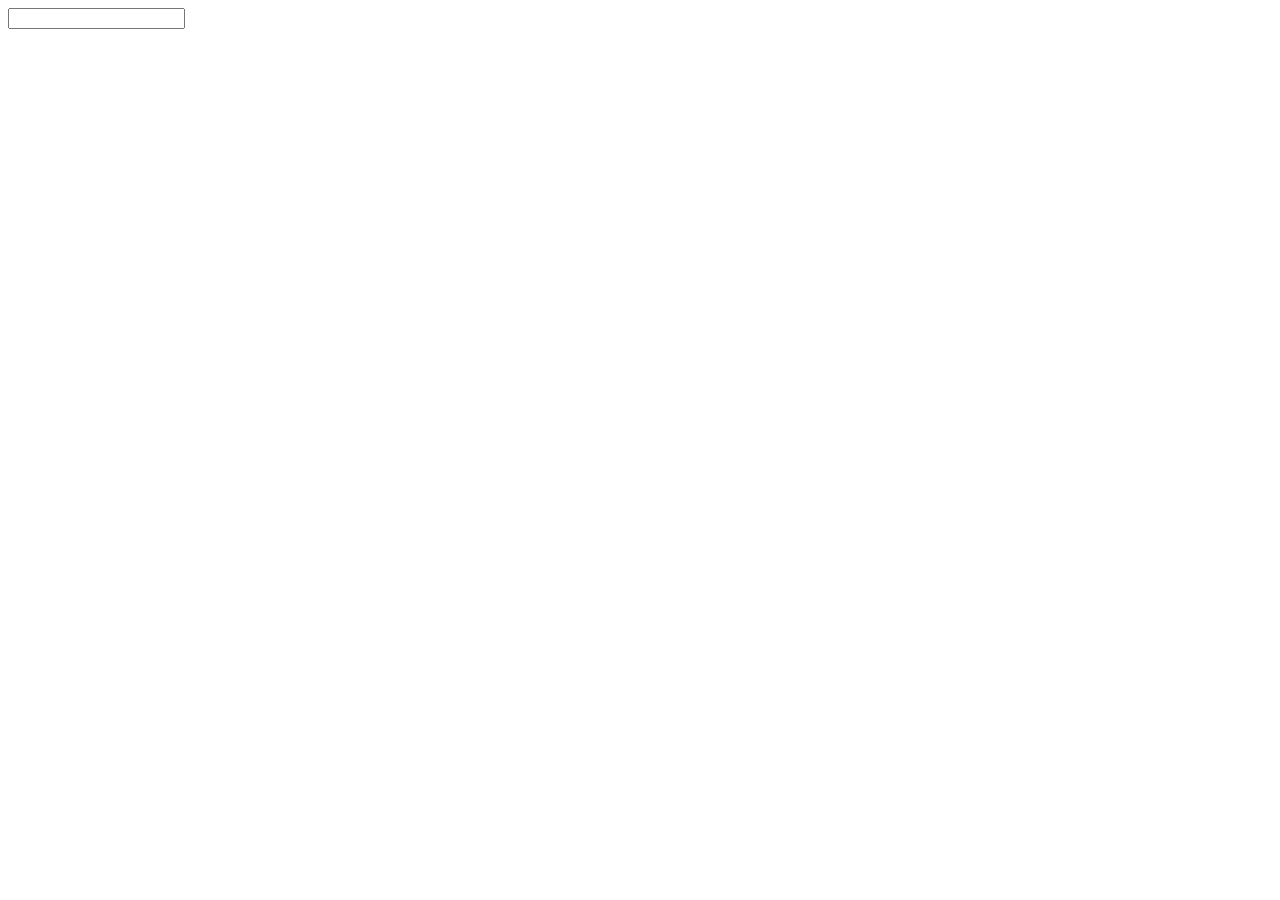
==== todo.html @ a4908e53 "feat: implement the deleter" ====
<!doctype html>
<html lang="en">
  <head>
    <meta charset="UTF-8" />
    <meta name="viewport" content="width=device-width, initial-scale=1.0" />
    <title>Document</title>
    <link
      rel="stylesheet"
      href="https://fonts.googleapis.com/css2?family=Material+Symbols+Outlined:opsz,wght,FILL,GRAD@24,400,0,0&icon_names=delete"
    />
  </head>
  <body>
    <input type="text" name="" id="" />
    <ul></ul>
    <script src="todo.js"></script>
  </body>
</html>
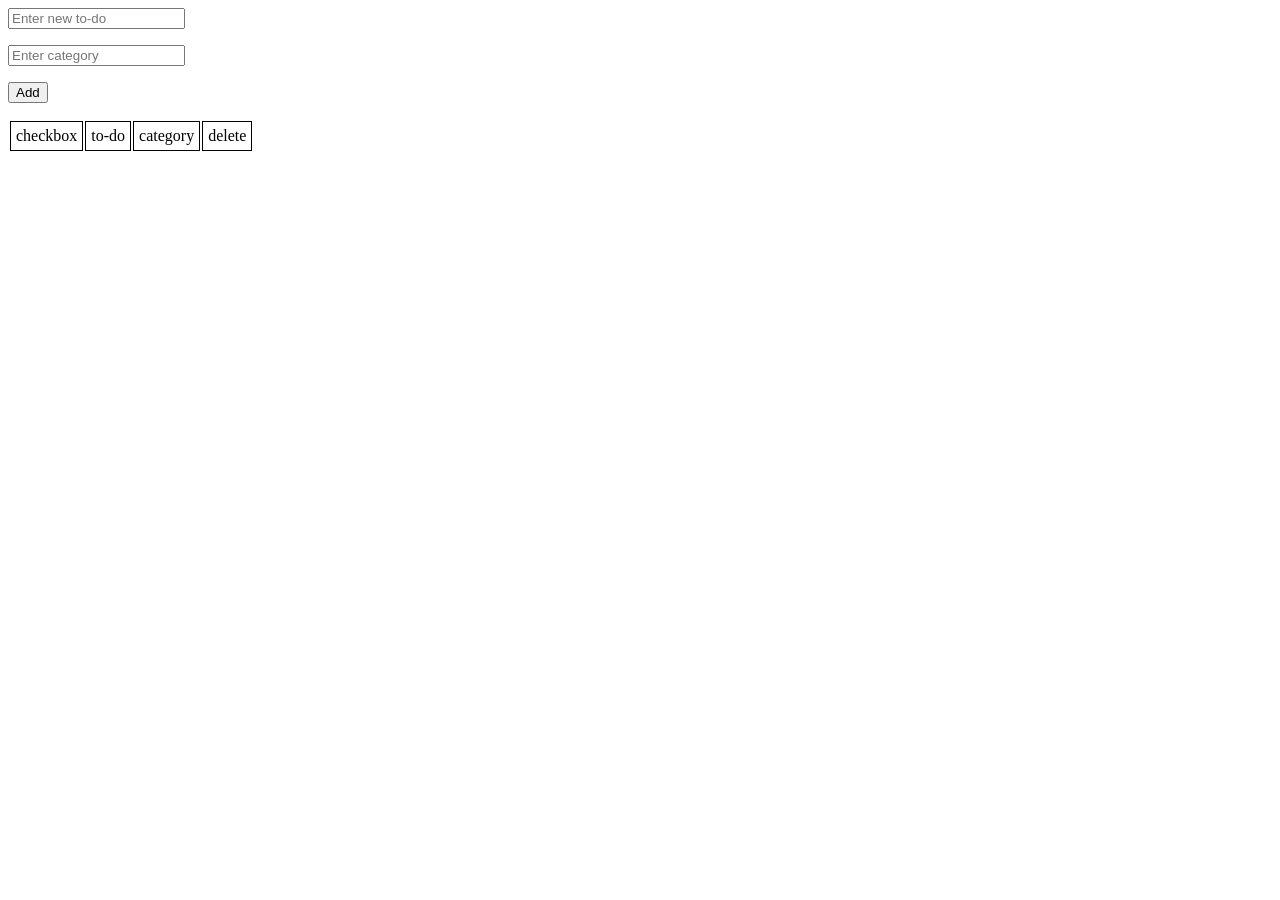
==== commit 6726df3b: "feat: implement category adder and display in table" ====
--- a/todo.html
+++ b/todo.html
@@ -4,14 +4,32 @@
     <meta charset="UTF-8" />
     <meta name="viewport" content="width=device-width, initial-scale=1.0" />
     <title>Document</title>
+    <link rel="stylesheet" href="todo.css" />
     <link
       rel="stylesheet"
       href="https://fonts.googleapis.com/css2?family=Material+Symbols+Outlined:opsz,wght,FILL,GRAD@24,400,0,0&icon_names=delete"
     />
   </head>
   <body>
-    <input type="text" name="" id="" />
+    <input type="text" placeholder="Enter new to-do" />
+    <p>
+      <input type="text" placeholder="Enter category" list="categoryList" />
+    </p>
+    <datalist id="categoryList">
+      <option value="Personal"></option>
+      <option value="Work"></option>
+    </datalist>
+
+    <button id="addBtn">Add</button>
     <ul></ul>
+    <table id="todoTable">
+      <tr>
+        <td>checkbox</td>
+        <td>to-do</td>
+        <td>category</td>
+        <td>delete</td>
+      </tr>
+    </table>
     <script src="todo.js"></script>
   </body>
 </html>
--- a/todo.css
+++ b/todo.css
@@ -0,0 +1,12 @@
+.strike {
+    text-decoration: line-through;
+}
+
+/* input:checked+span {
+    border: 5px solid green;
+} */
+
+td {
+    border: 1px solid black;
+    padding: 5px;
+}
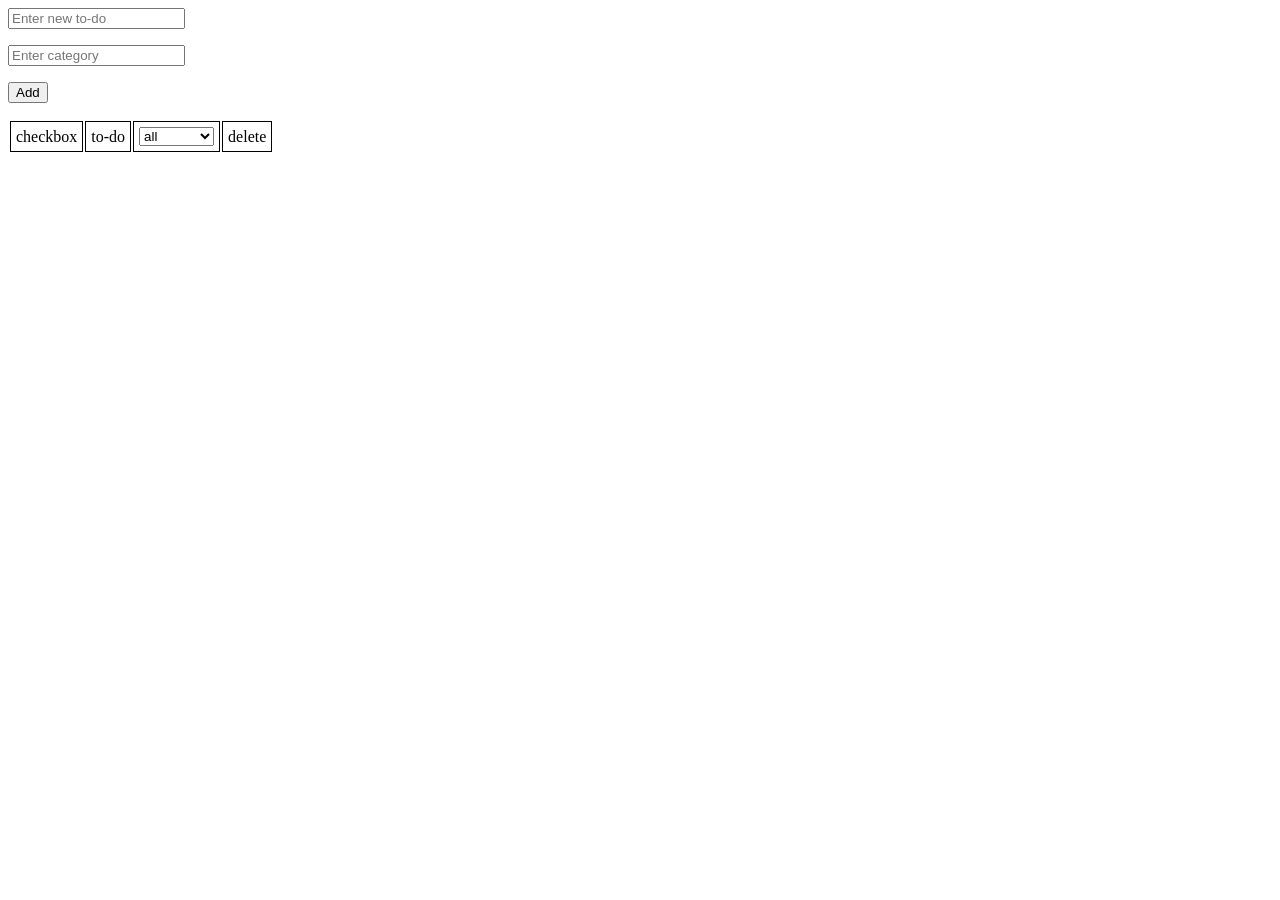
==== commit 00fb6711: "feat: implement category filter" ====
--- a/todo.html
+++ b/todo.html
@@ -26,7 +26,13 @@
       <tr>
         <td>checkbox</td>
         <td>to-do</td>
-        <td>category</td>
+        <td>
+          <select id="categoryFilter">
+            <option value="all">all</option>
+            <option value="Personal">Personal</option>
+            <option value="Work">Work</option>
+          </select>
+        </td>
         <td>delete</td>
       </tr>
     </table>
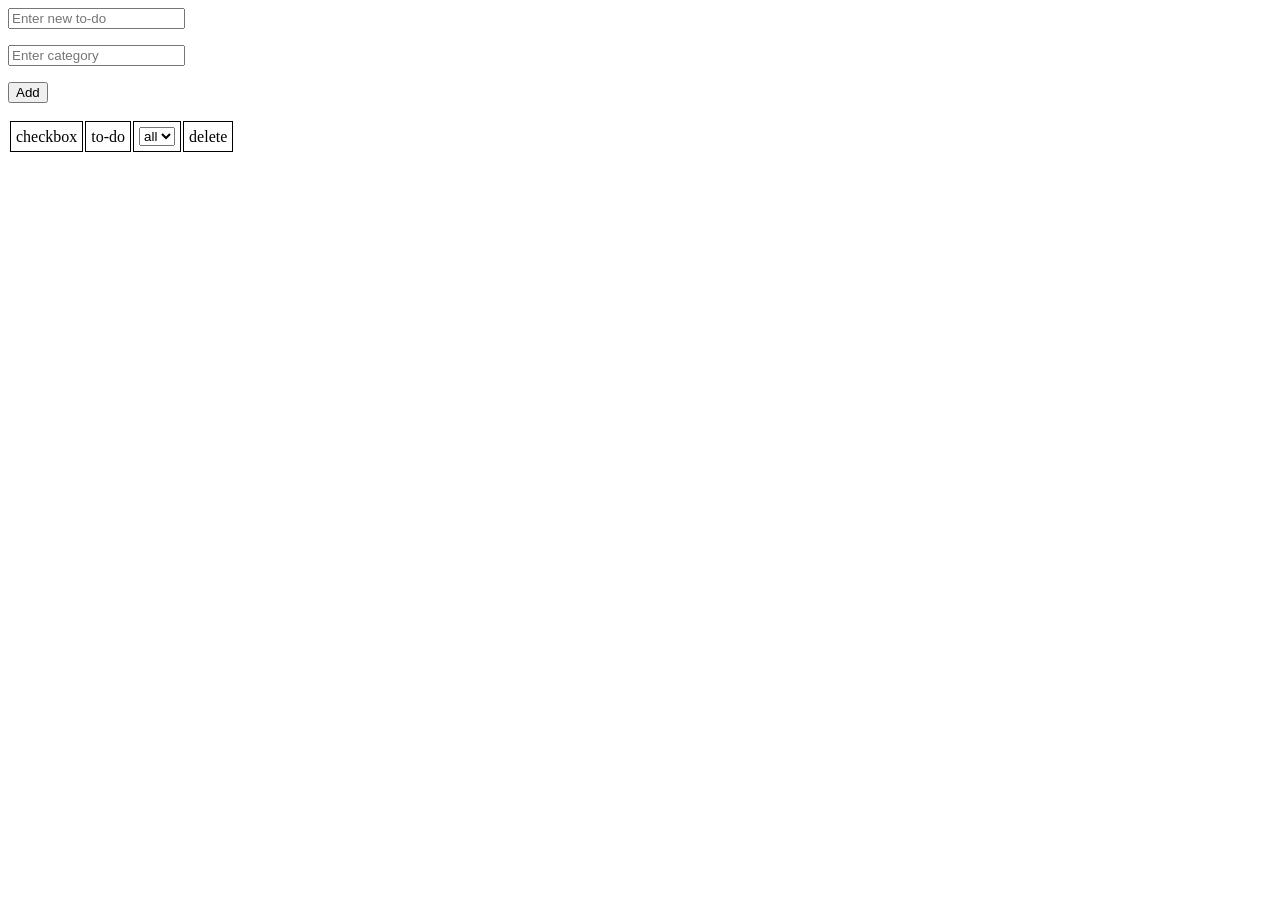
==== commit 0d27a377: "feat: implement dynamic category options in filter" ====
--- a/todo.html
+++ b/todo.html
@@ -29,8 +29,8 @@
         <td>
           <select id="categoryFilter">
             <option value="all">all</option>
-            <option value="Personal">Personal</option>
-            <option value="Work">Work</option>
+            <!-- <option value="Personal">Personal</option>
+            <option value="Work">Work</option> -->
           </select>
         </td>
         <td>delete</td>
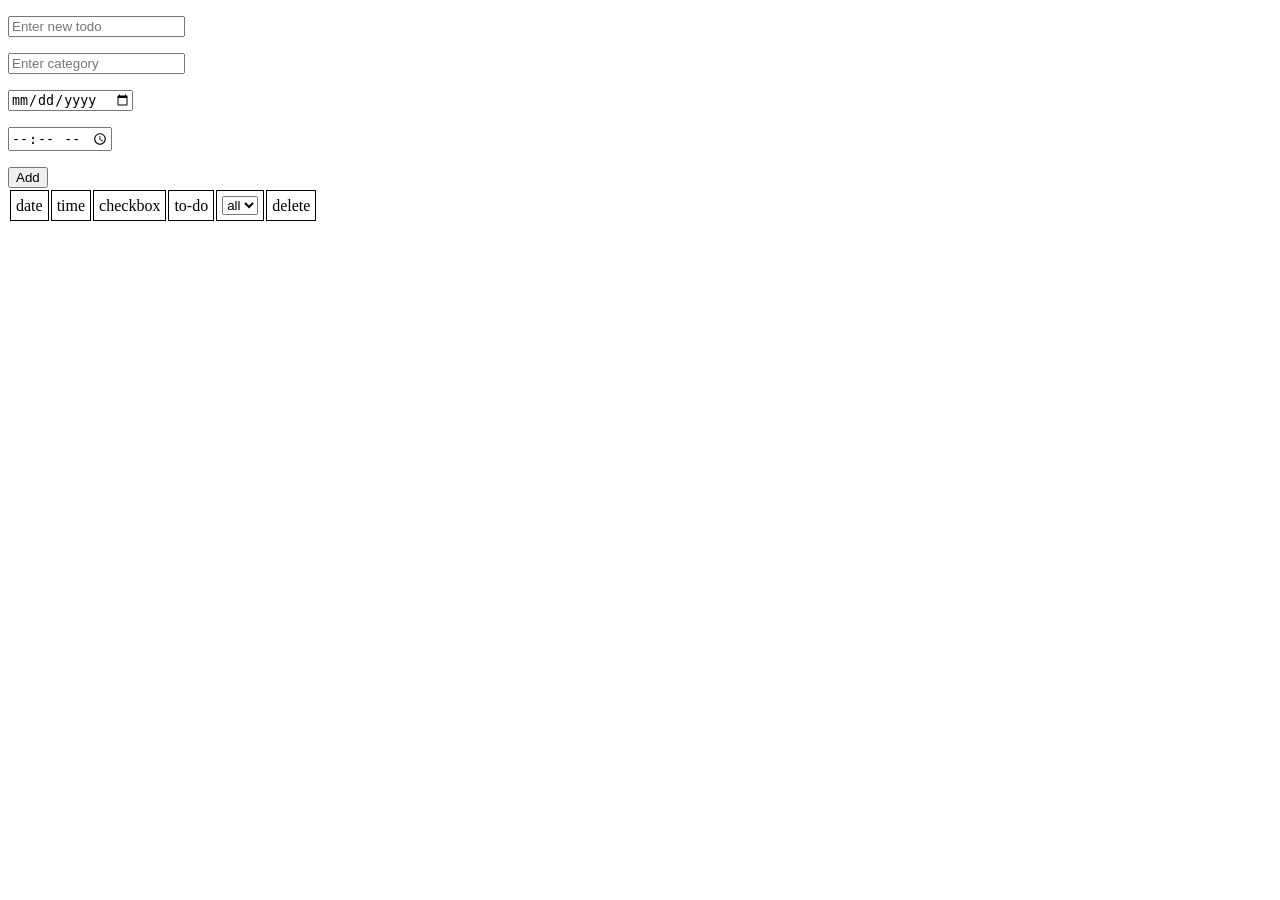
==== commit 6de90026: "feat: add date and time inputs" ====
--- a/todo.html
+++ b/todo.html
@@ -11,31 +11,48 @@
     />
   </head>
   <body>
-    <input type="text" placeholder="Enter new to-do" />
     <p>
-      <input type="text" placeholder="Enter category" list="categoryList" />
+      <input type="text" id="todoInput" placeholder="Enter new todo" />
     </p>
+
+    <p>
+      <input
+        type="text"
+        id="categoryInput"
+        placeholder="Enter category"
+        list="categoryList"
+      />
+    </p>
+
+    <p>
+      <input type="date" id="dateInput" />
+    </p>
+
+    <p>
+      <input type="time" id="timeInput" />
+    </p>
+
+    <button id="addBtn">Add</button>
+    <table id="todoTable">
+      <tr>
+        <td>date</td>
+        <td>time</td>
+        <td>checkbox</td>
+        <td>to-do</td>
+        <td>
+          <select id="categoryFilter">
+            <option value="all">all</option>
+          </select>
+        </td>
+        <td>delete</td>
+      </tr>
+    </table>
+
     <datalist id="categoryList">
       <option value="Personal"></option>
       <option value="Work"></option>
     </datalist>
 
-    <button id="addBtn">Add</button>
-    <ul></ul>
-    <table id="todoTable">
-      <tr>
-        <td>checkbox</td>
-        <td>to-do</td>
-        <td>
-          <select id="categoryFilter">
-            <option value="all">all</option>
-            <!-- <option value="Personal">Personal</option>
-            <option value="Work">Work</option> -->
-          </select>
-        </td>
-        <td>delete</td>
-      </tr>
-    </table>
     <script src="todo.js"></script>
   </body>
 </html>
--- a/todo.css
+++ b/todo.css
@@ -1,10 +1,6 @@
 .strike {
     text-decoration: line-through;
 }
-
-/* input:checked+span {
-    border: 5px solid green;
-} */
 
 td {
     border: 1px solid black;
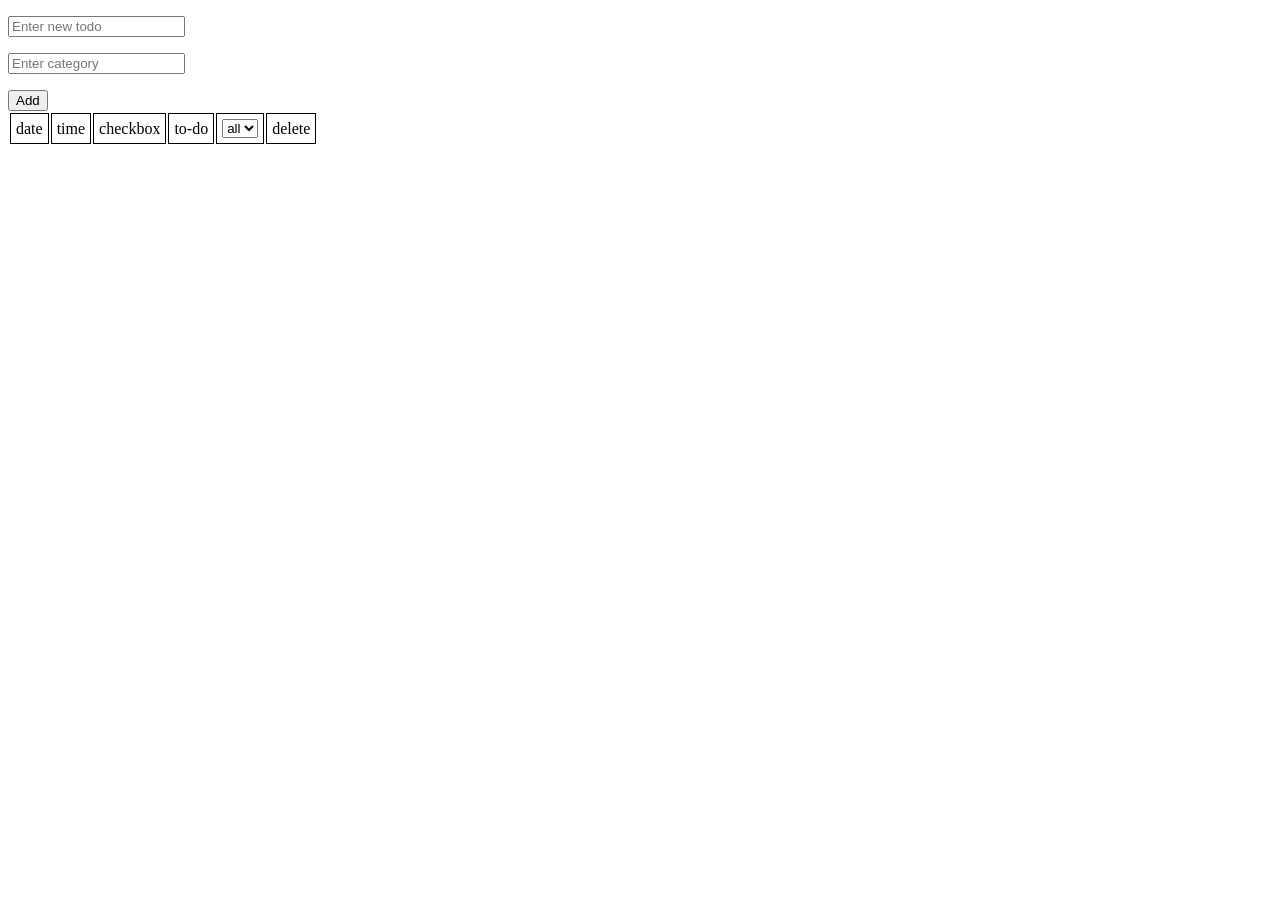
==== commit ab2051f3: "feat: auto-set date/time for new todos" ====
--- a/todo.html
+++ b/todo.html
@@ -24,14 +24,6 @@
       />
     </p>
 
-    <p>
-      <input type="date" id="dateInput" />
-    </p>
-
-    <p>
-      <input type="time" id="timeInput" />
-    </p>
-
     <button id="addBtn">Add</button>
     <table id="todoTable">
       <tr>
